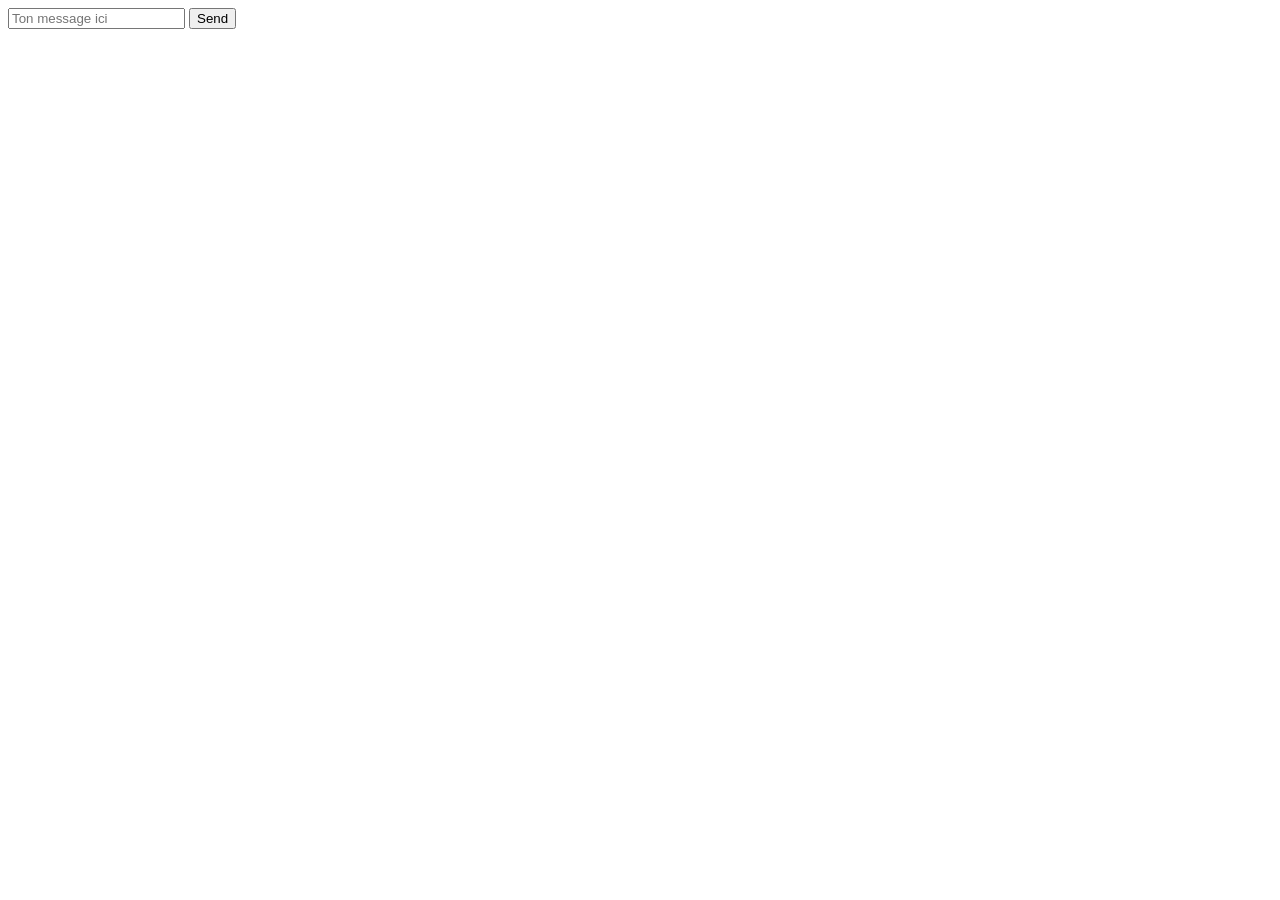
==== static_html_server/index.html @ 00648b74 "Rajout : architecture basique du projet" ====
<!DOCTYPE html>
    <html lang="en">
    <head>

    <meta charset="UTF-8">
    <title> Chat_page </title>
    <link rel="stylesheet" href="style.css">
    <script src = "chat.js" defer>
    </script>
    </head>
    <body class="chat">
    <form id="send" class="row_container">
        <input type="text" id= "new_message" class="new_message" placeholder="Ton message ici">
        <button type="submit">Send</button>
    </form>
    <div id="chatbox"></div>
    </body>
</html>
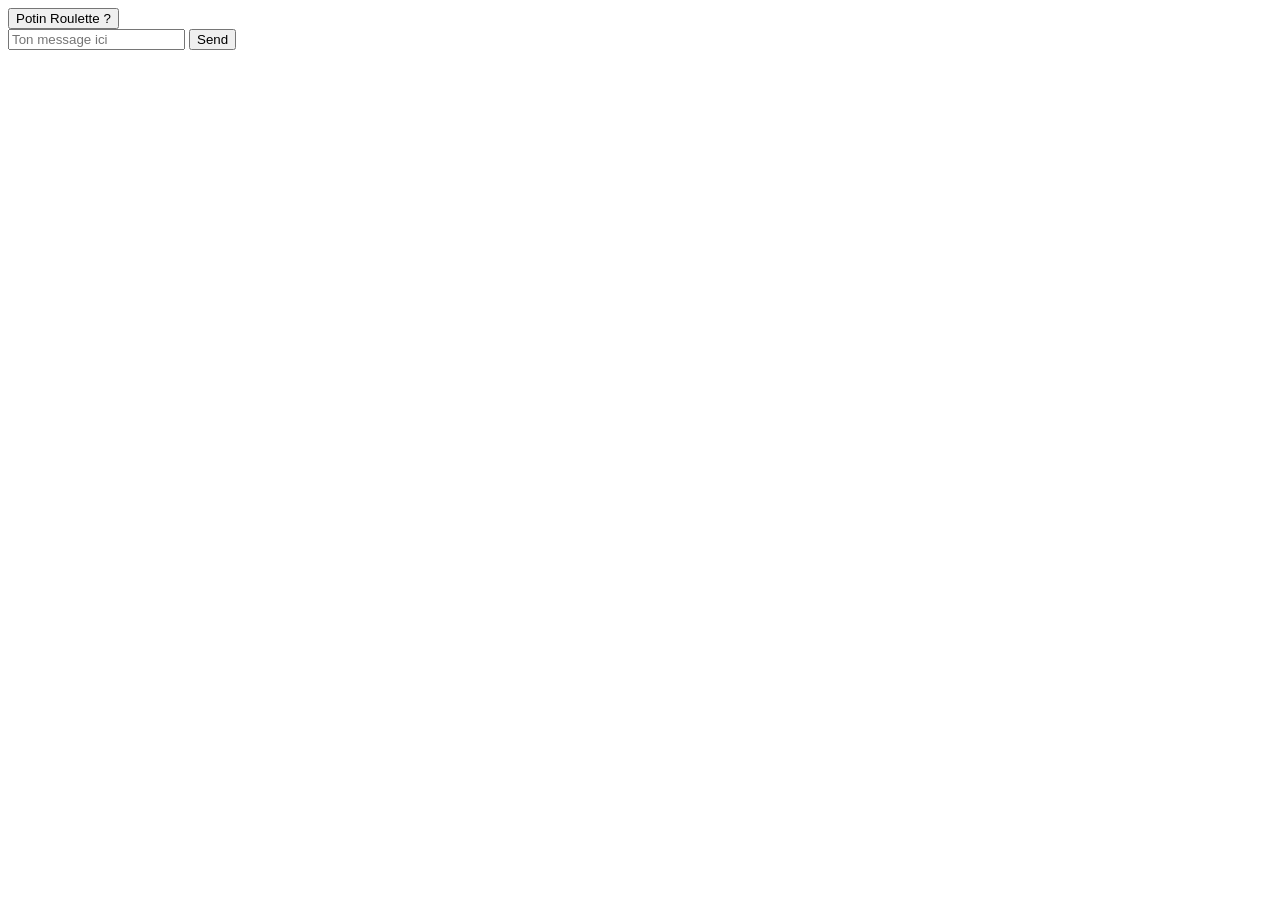
==== commit dfdf35cb: "début implémentatio du jeu" ====
--- a/static_html_server/index.html
+++ b/static_html_server/index.html
@@ -9,9 +9,11 @@
     </script>
     </head>
     <body class="chat">
+        <button onclick="start_pr()"> Potin Roulette ? </button>
     <form id="send" class="row_container">
         <input type="text" id= "new_message" class="new_message" placeholder="Ton message ici">
         <button type="submit">Send</button>
+        
     </form>
     <div id="chatbox"></div>
     </body>
